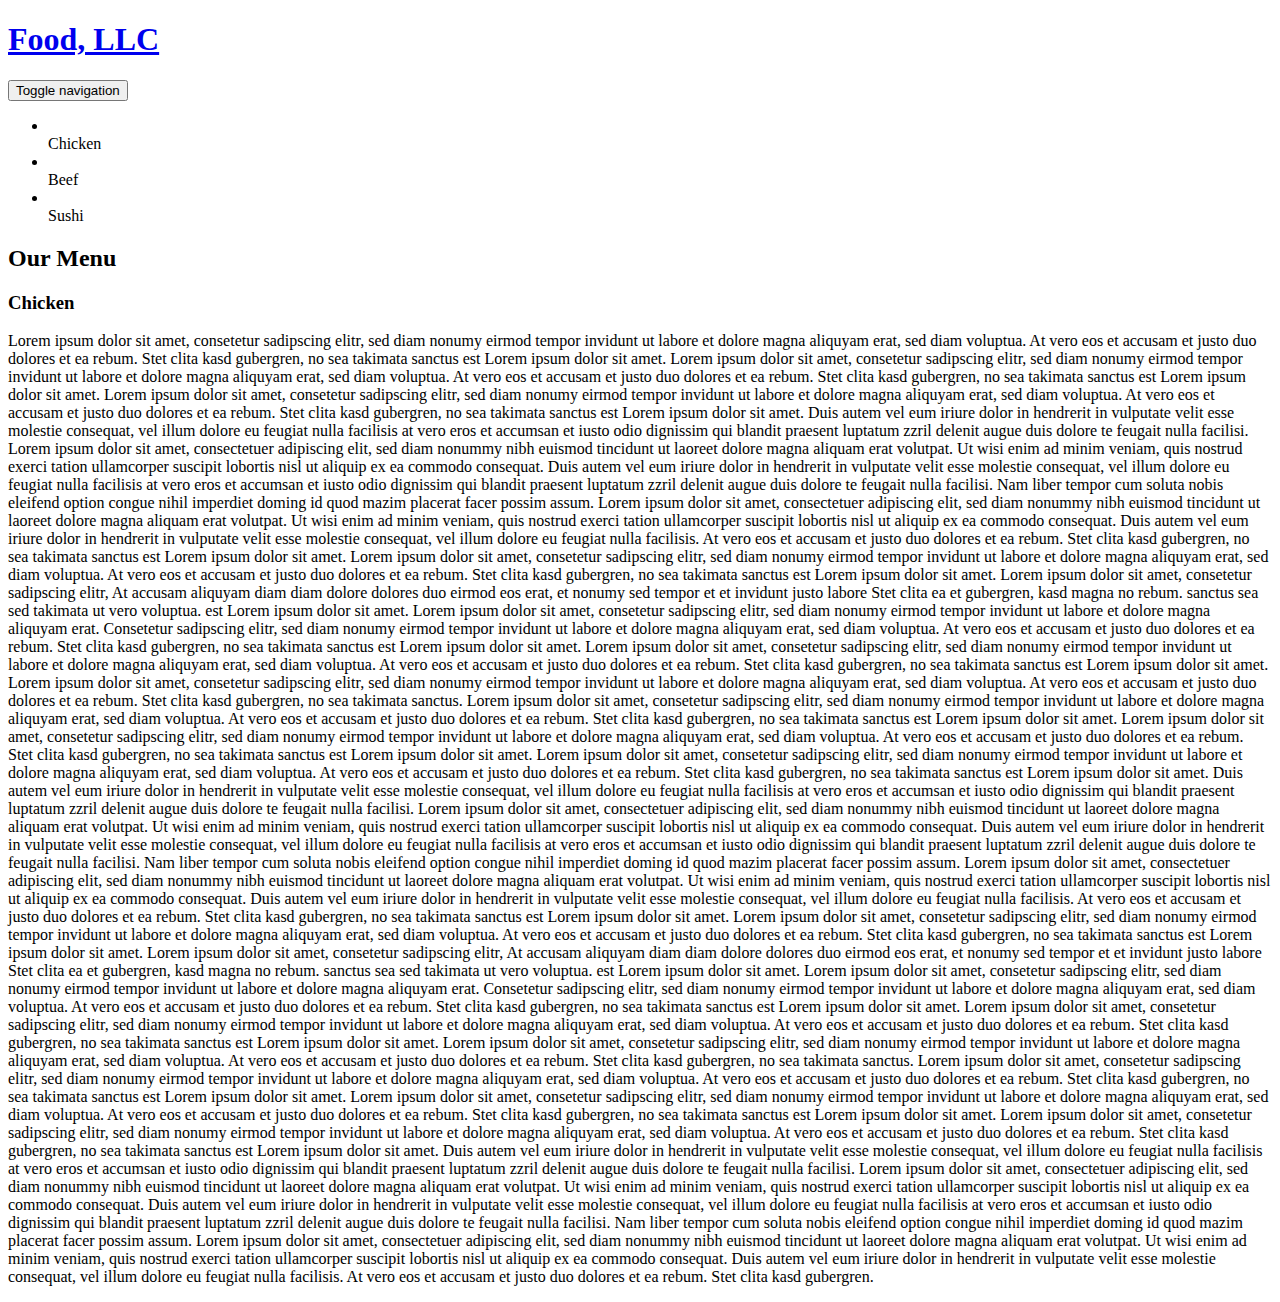
==== week3/index.html @ 0a7efc20 "Rename module_3/week3/index.html to week3/index.html" ====
<!DOCTYPE html>
<html lang="zxx">

<head>
    <meta charset="utf-8">
    <meta http-equiv="X-UA-Compatible" content="IE=edge">
    <meta name="viewport" content="width=device-width, initial-scale=1">
    <title>Assignment Solution for Module 3</title>
    <link rel="stylesheet" href="css/bootstrap.min.css">
    <link rel="stylesheet" href="css/styles_basic.css">
    <link href="https://fonts.googleapis.com/css?family=Source+Sans+Pro" rel="stylesheet">
    <link href="https://fonts.googleapis.com/css?family=Abril+Fatface" rel="stylesheet">

    <!-- HTML5 shim and Respond.js for IE8 support of HTML5 elements and media queries -->
    <!-- WARNING: Respond.js doesn't work if you view the page via file:// -->
    <!--[if lt IE 9]>
      <script src="https://oss.maxcdn.com/html5shiv/3.7.2/html5shiv.min.js"></script>
      <script src="https://oss.maxcdn.com/respond/1.4.2/respond.min.js"></script>
    <![endif]-->
</head>

<body>
    <header>
        <nav id="header-nav" class="navbar navbar-default">
            <div class="container-fluid">
                <div class="navbar-header">
                    <div class="navbar-brand">
                        <a href="index_basic.html"><h1>Food, LLC</h1></a>
                    </div>

                    <button type="button" class="navbar-toggle collapsed visible-xs" data-toggle="collapse" data-target="#collapsable-nav" aria-expanded="false">
                        <span class="sr-only">Toggle navigation</span>
                        <span class="icon-bar"></span>
                        <span class="icon-bar"></span>
                        <span class="icon-bar"></span>
                    </button>
                </div>

                <div id="collapsable-nav" class="collapse navbar-collapse">
                    <ul id="nav-list" class="nav navbar-nav navbar-right visible-xs text-center">
                        <li>
                            <a><br class="hidden-xs"> Chicken</a>
                        </li>
                        <li>
                            <a><br class="hidden-xs"> Beef</a>
                        </li>
                        <li>
                            <a><br class="hidden-xs"> Sushi</a>
                        </li>
                    </ul>
                </div>
            </div>
        </nav>
    </header>

    <div id="main-content" class="container">
        <h2 id="top-heading" class="text-center">Our Menu</h2>
        <section id="main-section">
            <h3 class="text-center">Chicken</h3>
            <p>
                Lorem ipsum dolor sit amet, consetetur sadipscing elitr, sed diam nonumy eirmod tempor invidunt ut labore et dolore magna aliquyam erat, sed diam voluptua. At vero eos et accusam et justo duo dolores et ea rebum. Stet clita kasd gubergren, no sea takimata
                sanctus est Lorem ipsum dolor sit amet. Lorem ipsum dolor sit amet, consetetur sadipscing elitr, sed diam nonumy eirmod tempor invidunt ut labore et dolore magna aliquyam erat, sed diam voluptua. At vero eos et accusam et justo duo dolores
                et ea rebum. Stet clita kasd gubergren, no sea takimata sanctus est Lorem ipsum dolor sit amet. Lorem ipsum dolor sit amet, consetetur sadipscing elitr, sed diam nonumy eirmod tempor invidunt ut labore et dolore magna aliquyam erat, sed
                diam voluptua. At vero eos et accusam et justo duo dolores et ea rebum. Stet clita kasd gubergren, no sea takimata sanctus est Lorem ipsum dolor sit amet. Duis autem vel eum iriure dolor in hendrerit in vulputate velit esse molestie consequat,
                vel illum dolore eu feugiat nulla facilisis at vero eros et accumsan et iusto odio dignissim qui blandit praesent luptatum zzril delenit augue duis dolore te feugait nulla facilisi. Lorem ipsum dolor sit amet, consectetuer adipiscing elit,
                sed diam nonummy nibh euismod tincidunt ut laoreet dolore magna aliquam erat volutpat. Ut wisi enim ad minim veniam, quis nostrud exerci tation ullamcorper suscipit lobortis nisl ut aliquip ex ea commodo consequat. Duis autem vel eum iriure
                dolor in hendrerit in vulputate velit esse molestie consequat, vel illum dolore eu feugiat nulla facilisis at vero eros et accumsan et iusto odio dignissim qui blandit praesent luptatum zzril delenit augue duis dolore te feugait nulla
                facilisi. Nam liber tempor cum soluta nobis eleifend option congue nihil imperdiet doming id quod mazim placerat facer possim assum. Lorem ipsum dolor sit amet, consectetuer adipiscing elit, sed diam nonummy nibh euismod tincidunt ut laoreet
                dolore magna aliquam erat volutpat. Ut wisi enim ad minim veniam, quis nostrud exerci tation ullamcorper suscipit lobortis nisl ut aliquip ex ea commodo consequat. Duis autem vel eum iriure dolor in hendrerit in vulputate velit esse molestie
                consequat, vel illum dolore eu feugiat nulla facilisis. At vero eos et accusam et justo duo dolores et ea rebum. Stet clita kasd gubergren, no sea takimata sanctus est Lorem ipsum dolor sit amet. Lorem ipsum dolor sit amet, consetetur
                sadipscing elitr, sed diam nonumy eirmod tempor invidunt ut labore et dolore magna aliquyam erat, sed diam voluptua. At vero eos et accusam et justo duo dolores et ea rebum. Stet clita kasd gubergren, no sea takimata sanctus est Lorem
                ipsum dolor sit amet. Lorem ipsum dolor sit amet, consetetur sadipscing elitr, At accusam aliquyam diam diam dolore dolores duo eirmod eos erat, et nonumy sed tempor et et invidunt justo labore Stet clita ea et gubergren, kasd magna no
                rebum. sanctus sea sed takimata ut vero voluptua. est Lorem ipsum dolor sit amet. Lorem ipsum dolor sit amet, consetetur sadipscing elitr, sed diam nonumy eirmod tempor invidunt ut labore et dolore magna aliquyam erat. Consetetur sadipscing
                elitr, sed diam nonumy eirmod tempor invidunt ut labore et dolore magna aliquyam erat, sed diam voluptua. At vero eos et accusam et justo duo dolores et ea rebum. Stet clita kasd gubergren, no sea takimata sanctus est Lorem ipsum dolor
                sit amet. Lorem ipsum dolor sit amet, consetetur sadipscing elitr, sed diam nonumy eirmod tempor invidunt ut labore et dolore magna aliquyam erat, sed diam voluptua. At vero eos et accusam et justo duo dolores et ea rebum. Stet clita kasd
                gubergren, no sea takimata sanctus est Lorem ipsum dolor sit amet. Lorem ipsum dolor sit amet, consetetur sadipscing elitr, sed diam nonumy eirmod tempor invidunt ut labore et dolore magna aliquyam erat, sed diam voluptua. At vero eos
                et accusam et justo duo dolores et ea rebum. Stet clita kasd gubergren, no sea takimata sanctus. Lorem ipsum dolor sit amet, consetetur sadipscing elitr, sed diam nonumy eirmod tempor invidunt ut labore et dolore magna aliquyam erat, sed
                diam voluptua. At vero eos et accusam et justo duo dolores et ea rebum. Stet clita kasd gubergren, no sea takimata sanctus est Lorem ipsum dolor sit amet. Lorem ipsum dolor sit amet, consetetur sadipscing elitr, sed diam nonumy eirmod
                tempor invidunt ut labore et dolore magna aliquyam erat, sed diam voluptua. At vero eos et accusam et justo duo dolores et ea rebum. Stet clita kasd gubergren, no sea takimata sanctus est Lorem ipsum dolor sit amet. Lorem ipsum dolor sit
                amet, consetetur sadipscing elitr, sed diam nonumy eirmod tempor invidunt ut labore et dolore magna aliquyam erat, sed diam voluptua. At vero eos et accusam et justo duo dolores et ea rebum. Stet clita kasd gubergren, no sea takimata sanctus
                est Lorem ipsum dolor sit amet. Duis autem vel eum iriure dolor in hendrerit in vulputate velit esse molestie consequat, vel illum dolore eu feugiat nulla facilisis at vero eros et accumsan et iusto odio dignissim qui blandit praesent
                luptatum zzril delenit augue duis dolore te feugait nulla facilisi. Lorem ipsum dolor sit amet, consectetuer adipiscing elit, sed diam nonummy nibh euismod tincidunt ut laoreet dolore magna aliquam erat volutpat. Ut wisi enim ad minim
                veniam, quis nostrud exerci tation ullamcorper suscipit lobortis nisl ut aliquip ex ea commodo consequat. Duis autem vel eum iriure dolor in hendrerit in vulputate velit esse molestie consequat, vel illum dolore eu feugiat nulla facilisis
                at vero eros et accumsan et iusto odio dignissim qui blandit praesent luptatum zzril delenit augue duis dolore te feugait nulla facilisi. Nam liber tempor cum soluta nobis eleifend option congue nihil imperdiet doming id quod mazim placerat
                facer possim assum. Lorem ipsum dolor sit amet, consectetuer adipiscing elit, sed diam nonummy nibh euismod tincidunt ut laoreet dolore magna aliquam erat volutpat. Ut wisi enim ad minim veniam, quis nostrud exerci tation ullamcorper suscipit
                lobortis nisl ut aliquip ex ea commodo consequat. Duis autem vel eum iriure dolor in hendrerit in vulputate velit esse molestie consequat, vel illum dolore eu feugiat nulla facilisis. At vero eos et accusam et justo duo dolores et ea rebum.
                Stet clita kasd gubergren, no sea takimata sanctus est Lorem ipsum dolor sit amet. Lorem ipsum dolor sit amet, consetetur sadipscing elitr, sed diam nonumy eirmod tempor invidunt ut labore et dolore magna aliquyam erat, sed diam voluptua.
                At vero eos et accusam et justo duo dolores et ea rebum. Stet clita kasd gubergren, no sea takimata sanctus est Lorem ipsum dolor sit amet. Lorem ipsum dolor sit amet, consetetur sadipscing elitr, At accusam aliquyam diam diam dolore dolores
                duo eirmod eos erat, et nonumy sed tempor et et invidunt justo labore Stet clita ea et gubergren, kasd magna no rebum. sanctus sea sed takimata ut vero voluptua. est Lorem ipsum dolor sit amet. Lorem ipsum dolor sit amet, consetetur sadipscing
                elitr, sed diam nonumy eirmod tempor invidunt ut labore et dolore magna aliquyam erat. Consetetur sadipscing elitr, sed diam nonumy eirmod tempor invidunt ut labore et dolore magna aliquyam erat, sed diam voluptua. At vero eos et accusam
                et justo duo dolores et ea rebum. Stet clita kasd gubergren, no sea takimata sanctus est Lorem ipsum dolor sit amet. Lorem ipsum dolor sit amet, consetetur sadipscing elitr, sed diam nonumy eirmod tempor invidunt ut labore et dolore magna
                aliquyam erat, sed diam voluptua. At vero eos et accusam et justo duo dolores et ea rebum. Stet clita kasd gubergren, no sea takimata sanctus est Lorem ipsum dolor sit amet. Lorem ipsum dolor sit amet, consetetur sadipscing elitr, sed
                diam nonumy eirmod tempor invidunt ut labore et dolore magna aliquyam erat, sed diam voluptua. At vero eos et accusam et justo duo dolores et ea rebum. Stet clita kasd gubergren, no sea takimata sanctus. Lorem ipsum dolor sit amet, consetetur
                sadipscing elitr, sed diam nonumy eirmod tempor invidunt ut labore et dolore magna aliquyam erat, sed diam voluptua. At vero eos et accusam et justo duo dolores et ea rebum. Stet clita kasd gubergren, no sea takimata sanctus est Lorem
                ipsum dolor sit amet. Lorem ipsum dolor sit amet, consetetur sadipscing elitr, sed diam nonumy eirmod tempor invidunt ut labore et dolore magna aliquyam erat, sed diam voluptua. At vero eos et accusam et justo duo dolores et ea rebum.
                Stet clita kasd gubergren, no sea takimata sanctus est Lorem ipsum dolor sit amet. Lorem ipsum dolor sit amet, consetetur sadipscing elitr, sed diam nonumy eirmod tempor invidunt ut labore et dolore magna aliquyam erat, sed diam voluptua.
                At vero eos et accusam et justo duo dolores et ea rebum. Stet clita kasd gubergren, no sea takimata sanctus est Lorem ipsum dolor sit amet. Duis autem vel eum iriure dolor in hendrerit in vulputate velit esse molestie consequat, vel illum
                dolore eu feugiat nulla facilisis at vero eros et accumsan et iusto odio dignissim qui blandit praesent luptatum zzril delenit augue duis dolore te feugait nulla facilisi. Lorem ipsum dolor sit amet, consectetuer adipiscing elit, sed diam
                nonummy nibh euismod tincidunt ut laoreet dolore magna aliquam erat volutpat. Ut wisi enim ad minim veniam, quis nostrud exerci tation ullamcorper suscipit lobortis nisl ut aliquip ex ea commodo consequat. Duis autem vel eum iriure dolor
                in hendrerit in vulputate velit esse molestie consequat, vel illum dolore eu feugiat nulla facilisis at vero eros et accumsan et iusto odio dignissim qui blandit praesent luptatum zzril delenit augue duis dolore te feugait nulla facilisi.
                Nam liber tempor cum soluta nobis eleifend option congue nihil imperdiet doming id quod mazim placerat facer possim assum. Lorem ipsum dolor sit amet, consectetuer adipiscing elit, sed diam nonummy nibh euismod tincidunt ut laoreet dolore
                magna aliquam erat volutpat. Ut wisi enim ad minim veniam, quis nostrud exerci tation ullamcorper suscipit lobortis nisl ut aliquip ex ea commodo consequat. Duis autem vel eum iriure dolor in hendrerit in vulputate velit esse molestie
                consequat, vel illum dolore eu feugiat nulla facilisis. At vero eos et accusam et justo duo dolores et ea rebum. Stet clita kasd gubergren.
            </p>
        </section>

    </div>

    <!-- jQuery (Bootstrap JS plugins depend on it) -->
    <script src="js/jquery-3.1.1.min.js"></script>
    <script src="js/bootstrap.min.js"></script>
    <!-- <script src="js/script.js"></script> -->

</body>

</html>
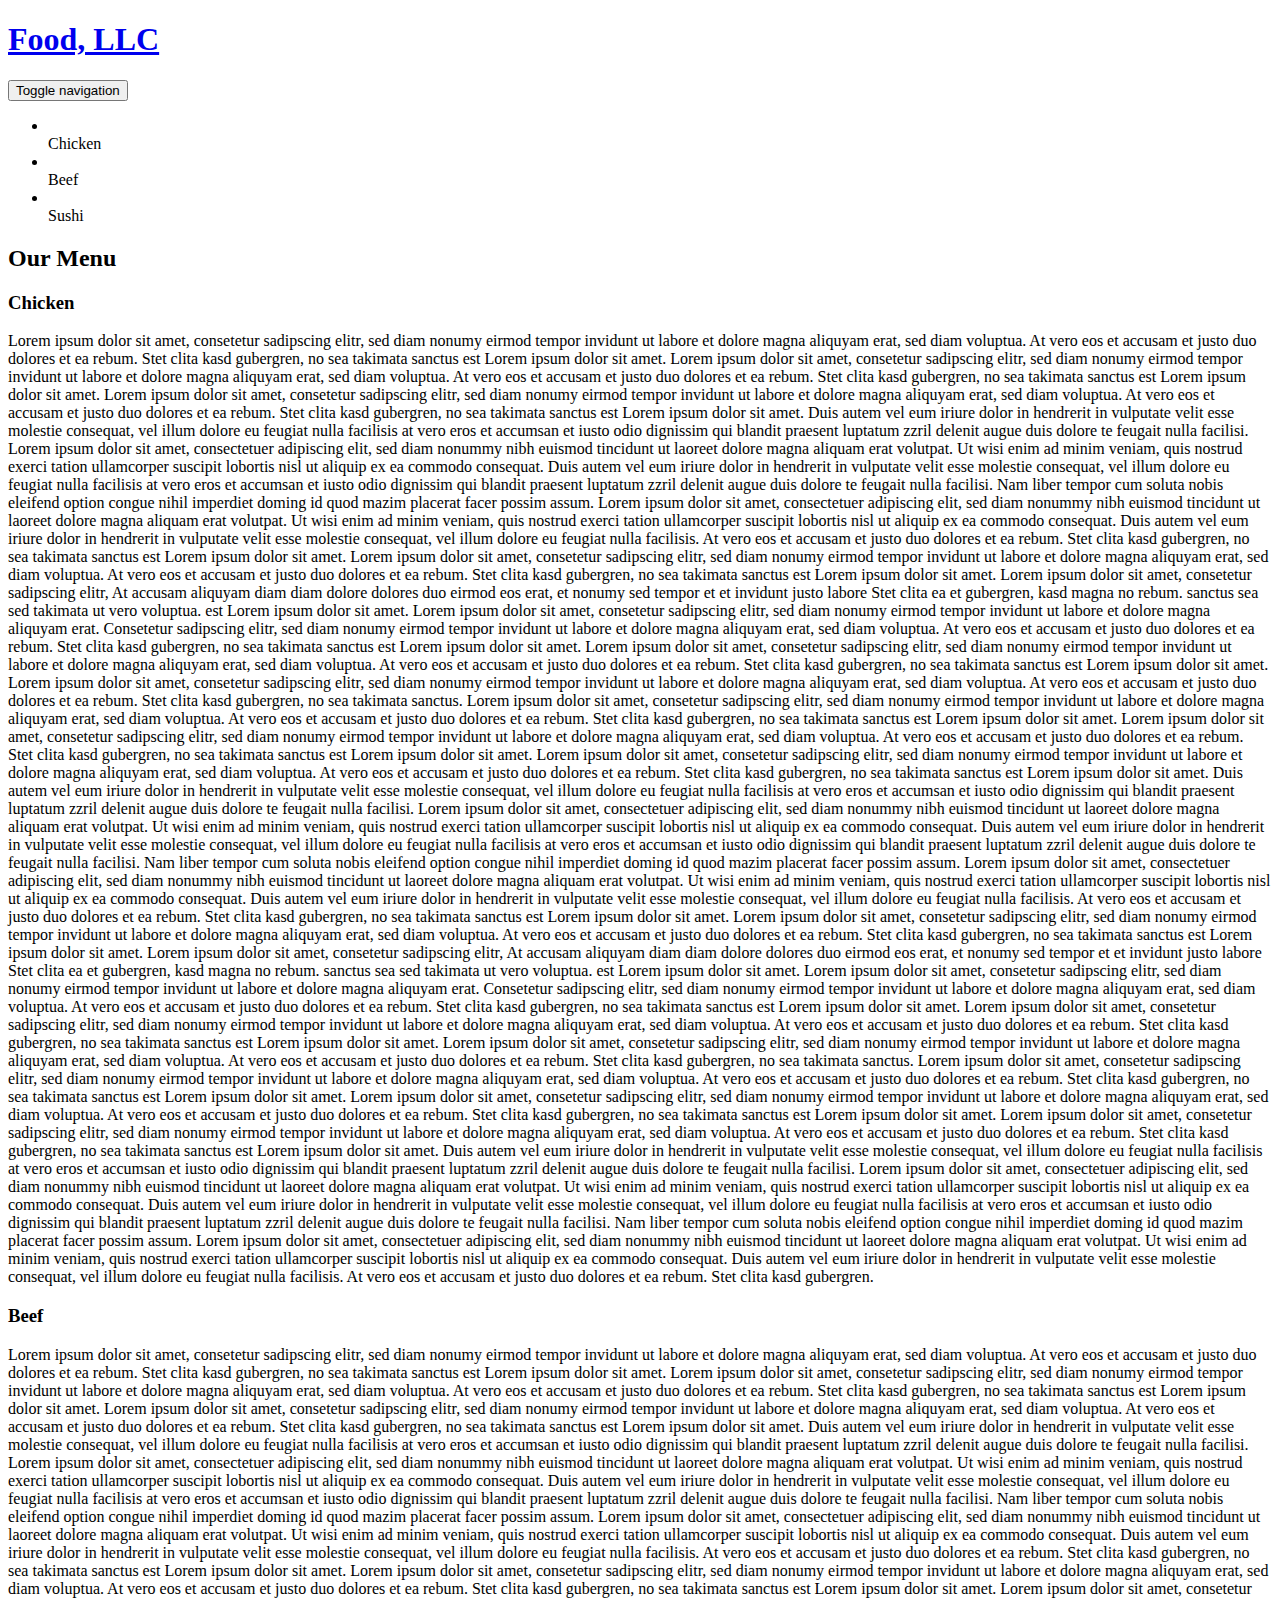
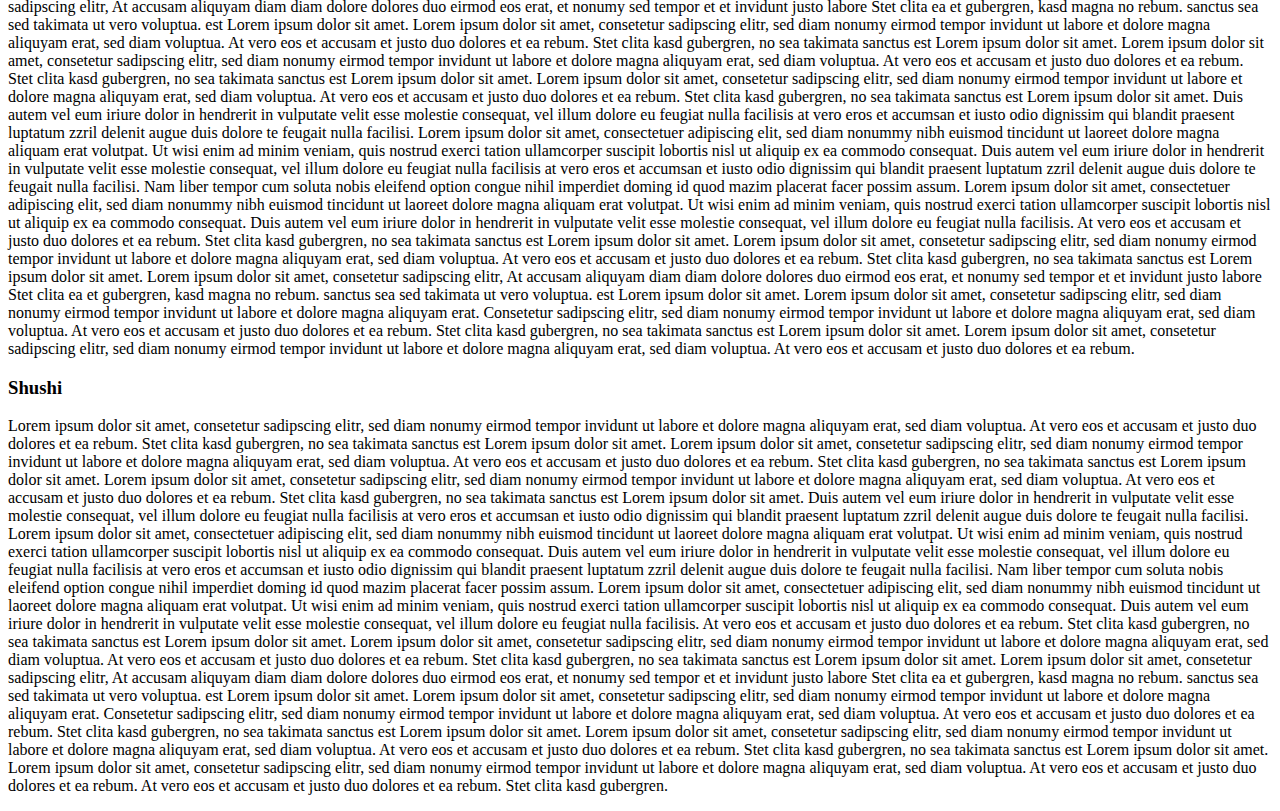
==== commit 25951c4f: "Update index.html" ====
--- a/week3/index.html
+++ b/week3/index.html
@@ -103,6 +103,59 @@
                 consequat, vel illum dolore eu feugiat nulla facilisis. At vero eos et accusam et justo duo dolores et ea rebum. Stet clita kasd gubergren.
             </p>
         </section>
+        <h3 class="text-center">Beef</h3>
+            <p>
+                Lorem ipsum dolor sit amet, consetetur sadipscing elitr, sed diam nonumy eirmod tempor invidunt ut labore et dolore magna aliquyam erat, sed diam voluptua. At vero eos et accusam et justo duo dolores et ea rebum. Stet clita kasd gubergren, no sea takimata
+                sanctus est Lorem ipsum dolor sit amet. Lorem ipsum dolor sit amet, consetetur sadipscing elitr, sed diam nonumy eirmod tempor invidunt ut labore et dolore magna aliquyam erat, sed diam voluptua. At vero eos et accusam et justo duo dolores
+                et ea rebum. Stet clita kasd gubergren, no sea takimata sanctus est Lorem ipsum dolor sit amet. Lorem ipsum dolor sit amet, consetetur sadipscing elitr, sed diam nonumy eirmod tempor invidunt ut labore et dolore magna aliquyam erat, sed
+                diam voluptua. At vero eos et accusam et justo duo dolores et ea rebum. Stet clita kasd gubergren, no sea takimata sanctus est Lorem ipsum dolor sit amet. Duis autem vel eum iriure dolor in hendrerit in vulputate velit esse molestie consequat,
+                vel illum dolore eu feugiat nulla facilisis at vero eros et accumsan et iusto odio dignissim qui blandit praesent luptatum zzril delenit augue duis dolore te feugait nulla facilisi. Lorem ipsum dolor sit amet, consectetuer adipiscing elit,
+                sed diam nonummy nibh euismod tincidunt ut laoreet dolore magna aliquam erat volutpat. Ut wisi enim ad minim veniam, quis nostrud exerci tation ullamcorper suscipit lobortis nisl ut aliquip ex ea commodo consequat. Duis autem vel eum iriure
+                dolor in hendrerit in vulputate velit esse molestie consequat, vel illum dolore eu feugiat nulla facilisis at vero eros et accumsan et iusto odio dignissim qui blandit praesent luptatum zzril delenit augue duis dolore te feugait nulla
+                facilisi. Nam liber tempor cum soluta nobis eleifend option congue nihil imperdiet doming id quod mazim placerat facer possim assum. Lorem ipsum dolor sit amet, consectetuer adipiscing elit, sed diam nonummy nibh euismod tincidunt ut laoreet
+                dolore magna aliquam erat volutpat. Ut wisi enim ad minim veniam, quis nostrud exerci tation ullamcorper suscipit lobortis nisl ut aliquip ex ea commodo consequat. Duis autem vel eum iriure dolor in hendrerit in vulputate velit esse molestie
+                consequat, vel illum dolore eu feugiat nulla facilisis. At vero eos et accusam et justo duo dolores et ea rebum. Stet clita kasd gubergren, no sea takimata sanctus est Lorem ipsum dolor sit amet. Lorem ipsum dolor sit amet, consetetur
+                sadipscing elitr, sed diam nonumy eirmod tempor invidunt ut labore et dolore magna aliquyam erat, sed diam voluptua. At vero eos et accusam et justo duo dolores et ea rebum. Stet clita kasd gubergren, no sea takimata sanctus est Lorem
+                ipsum dolor sit amet. Lorem ipsum dolor sit amet, consetetur sadipscing elitr, At accusam aliquyam diam diam dolore dolores duo eirmod eos erat, et nonumy sed tempor et et invidunt justo labore Stet clita ea et gubergren, kasd magna no
+                rebum. sanctus sea sed takimata ut vero voluptua. est Lorem ipsum dolor sit amet. Lorem ipsum dolor sit amet, consetetur sadipscing elitr, sed diam nonumy eirmod tempor invidunt ut labore et dolore magna aliquyam erat, sed
+                diam voluptua. At vero eos et accusam et justo duo dolores et ea rebum. Stet clita kasd gubergren, no sea takimata sanctus est Lorem ipsum dolor sit amet. Lorem ipsum dolor sit amet, consetetur sadipscing elitr, sed diam nonumy eirmod
+                tempor invidunt ut labore et dolore magna aliquyam erat, sed diam voluptua. At vero eos et accusam et justo duo dolores et ea rebum. Stet clita kasd gubergren, no sea takimata sanctus est Lorem ipsum dolor sit amet. Lorem ipsum dolor sit
+                amet, consetetur sadipscing elitr, sed diam nonumy eirmod tempor invidunt ut labore et dolore magna aliquyam erat, sed diam voluptua. At vero eos et accusam et justo duo dolores et ea rebum. Stet clita kasd gubergren, no sea takimata sanctus
+                est Lorem ipsum dolor sit amet. Duis autem vel eum iriure dolor in hendrerit in vulputate velit esse molestie consequat, vel illum dolore eu feugiat nulla facilisis at vero eros et accumsan et iusto odio dignissim qui blandit praesent
+                luptatum zzril delenit augue duis dolore te feugait nulla facilisi. Lorem ipsum dolor sit amet, consectetuer adipiscing elit, sed diam nonummy nibh euismod tincidunt ut laoreet dolore magna aliquam erat volutpat. Ut wisi enim ad minim
+                veniam, quis nostrud exerci tation ullamcorper suscipit lobortis nisl ut aliquip ex ea commodo consequat. Duis autem vel eum iriure dolor in hendrerit in vulputate velit esse molestie consequat, vel illum dolore eu feugiat nulla facilisis
+                at vero eros et accumsan et iusto odio dignissim qui blandit praesent luptatum zzril delenit augue duis dolore te feugait nulla facilisi. Nam liber tempor cum soluta nobis eleifend option congue nihil imperdiet doming id quod mazim placerat
+                facer possim assum. Lorem ipsum dolor sit amet, consectetuer adipiscing elit, sed diam nonummy nibh euismod tincidunt ut laoreet dolore magna aliquam erat volutpat. Ut wisi enim ad minim veniam, quis nostrud exerci tation ullamcorper suscipit
+                lobortis nisl ut aliquip ex ea commodo consequat. Duis autem vel eum iriure dolor in hendrerit in vulputate velit esse molestie consequat, vel illum dolore eu feugiat nulla facilisis. At vero eos et accusam et justo duo dolores et ea rebum.
+                Stet clita kasd gubergren, no sea takimata sanctus est Lorem ipsum dolor sit amet. Lorem ipsum dolor sit amet, consetetur sadipscing elitr, sed diam nonumy eirmod tempor invidunt ut labore et dolore magna aliquyam erat, sed diam voluptua.
+                At vero eos et accusam et justo duo dolores et ea rebum. Stet clita kasd gubergren, no sea takimata sanctus est Lorem ipsum dolor sit amet. Lorem ipsum dolor sit amet, consetetur sadipscing elitr, At accusam aliquyam diam diam dolore dolores
+                duo eirmod eos erat, et nonumy sed tempor et et invidunt justo labore Stet clita ea et gubergren, kasd magna no rebum. sanctus sea sed takimata ut vero voluptua. est Lorem ipsum dolor sit amet. Lorem ipsum dolor sit amet, consetetur sadipscing
+                elitr, sed diam nonumy eirmod tempor invidunt ut labore et dolore magna aliquyam erat. Consetetur sadipscing elitr, sed diam nonumy eirmod tempor invidunt ut labore et dolore magna aliquyam erat, sed diam voluptua. At vero eos et accusam
+                et justo duo dolores et ea rebum. Stet clita kasd gubergren, no sea takimata sanctus est Lorem ipsum dolor sit amet. Lorem ipsum dolor sit amet, consetetur sadipscing elitr, sed diam nonumy eirmod tempor invidunt ut labore et dolore magna
+                aliquyam erat, sed diam voluptua. At vero eos et accusam et justo duo dolores et ea rebum. 
+            </p>
+        </section>
+    <h3 class="text-center">Shushi</h3>
+            <p>
+                Lorem ipsum dolor sit amet, consetetur sadipscing elitr, sed diam nonumy eirmod tempor invidunt ut labore et dolore magna aliquyam erat, sed diam voluptua. At vero eos et accusam et justo duo dolores et ea rebum. Stet clita kasd gubergren, no sea takimata
+                sanctus est Lorem ipsum dolor sit amet. Lorem ipsum dolor sit amet, consetetur sadipscing elitr, sed diam nonumy eirmod tempor invidunt ut labore et dolore magna aliquyam erat, sed diam voluptua. At vero eos et accusam et justo duo dolores
+                et ea rebum. Stet clita kasd gubergren, no sea takimata sanctus est Lorem ipsum dolor sit amet. Lorem ipsum dolor sit amet, consetetur sadipscing elitr, sed diam nonumy eirmod tempor invidunt ut labore et dolore magna aliquyam erat, sed
+                diam voluptua. At vero eos et accusam et justo duo dolores et ea rebum. Stet clita kasd gubergren, no sea takimata sanctus est Lorem ipsum dolor sit amet. Duis autem vel eum iriure dolor in hendrerit in vulputate velit esse molestie consequat,
+                vel illum dolore eu feugiat nulla facilisis at vero eros et accumsan et iusto odio dignissim qui blandit praesent luptatum zzril delenit augue duis dolore te feugait nulla facilisi. Lorem ipsum dolor sit amet, consectetuer adipiscing elit,
+                sed diam nonummy nibh euismod tincidunt ut laoreet dolore magna aliquam erat volutpat. Ut wisi enim ad minim veniam, quis nostrud exerci tation ullamcorper suscipit lobortis nisl ut aliquip ex ea commodo consequat. Duis autem vel eum iriure
+                dolor in hendrerit in vulputate velit esse molestie consequat, vel illum dolore eu feugiat nulla facilisis at vero eros et accumsan et iusto odio dignissim qui blandit praesent luptatum zzril delenit augue duis dolore te feugait nulla
+                facilisi. Nam liber tempor cum soluta nobis eleifend option congue nihil imperdiet doming id quod mazim placerat facer possim assum. Lorem ipsum dolor sit amet, consectetuer adipiscing elit, sed diam nonummy nibh euismod tincidunt ut laoreet
+                dolore magna aliquam erat volutpat. Ut wisi enim ad minim veniam, quis nostrud exerci tation ullamcorper suscipit lobortis nisl ut aliquip ex ea commodo consequat. Duis autem vel eum iriure dolor in hendrerit in vulputate velit esse molestie
+                consequat, vel illum dolore eu feugiat nulla facilisis. At vero eos et accusam et justo duo dolores et ea rebum. Stet clita kasd gubergren, no sea takimata sanctus est Lorem ipsum dolor sit amet. Lorem ipsum dolor sit amet, consetetur
+                sadipscing elitr, sed diam nonumy eirmod tempor invidunt ut labore et dolore magna aliquyam erat, sed diam voluptua. At vero eos et accusam et justo duo dolores et ea rebum. Stet clita kasd gubergren, no sea takimata sanctus est Lorem
+                ipsum dolor sit amet. Lorem ipsum dolor sit amet, consetetur sadipscing elitr, At accusam aliquyam diam diam dolore dolores duo eirmod eos erat, et nonumy sed tempor et et invidunt justo labore Stet clita ea et gubergren, kasd magna no
+                rebum. sanctus sea sed takimata ut vero voluptua. est Lorem ipsum dolor sit amet. Lorem ipsum dolor sit amet, consetetur sadipscing elitr, sed diam nonumy eirmod tempor invidunt ut labore et dolore magna aliquyam erat. Consetetur sadipscing
+                elitr, sed diam nonumy eirmod tempor invidunt ut labore et dolore magna aliquyam erat, sed diam voluptua. At vero eos et accusam et justo duo dolores et ea rebum. Stet clita kasd gubergren, no sea takimata sanctus est Lorem ipsum dolor
+                sit amet. Lorem ipsum dolor sit amet, consetetur sadipscing elitr, sed diam nonumy eirmod tempor invidunt ut labore et dolore magna aliquyam erat, sed diam voluptua. At vero eos et accusam et justo duo dolores et ea rebum. Stet clita kasd
+                gubergren, no sea takimata sanctus est Lorem ipsum dolor sit amet. Lorem ipsum dolor sit amet, consetetur sadipscing elitr, sed diam nonumy eirmod tempor invidunt ut labore et dolore magna aliquyam erat, sed diam voluptua. At vero eos
+                et accusam et justo duo dolores et ea rebum. At vero eos et accusam et justo duo dolores et ea rebum. Stet clita kasd gubergren.
+            </p>
+        </section>
 
     </div>
 
